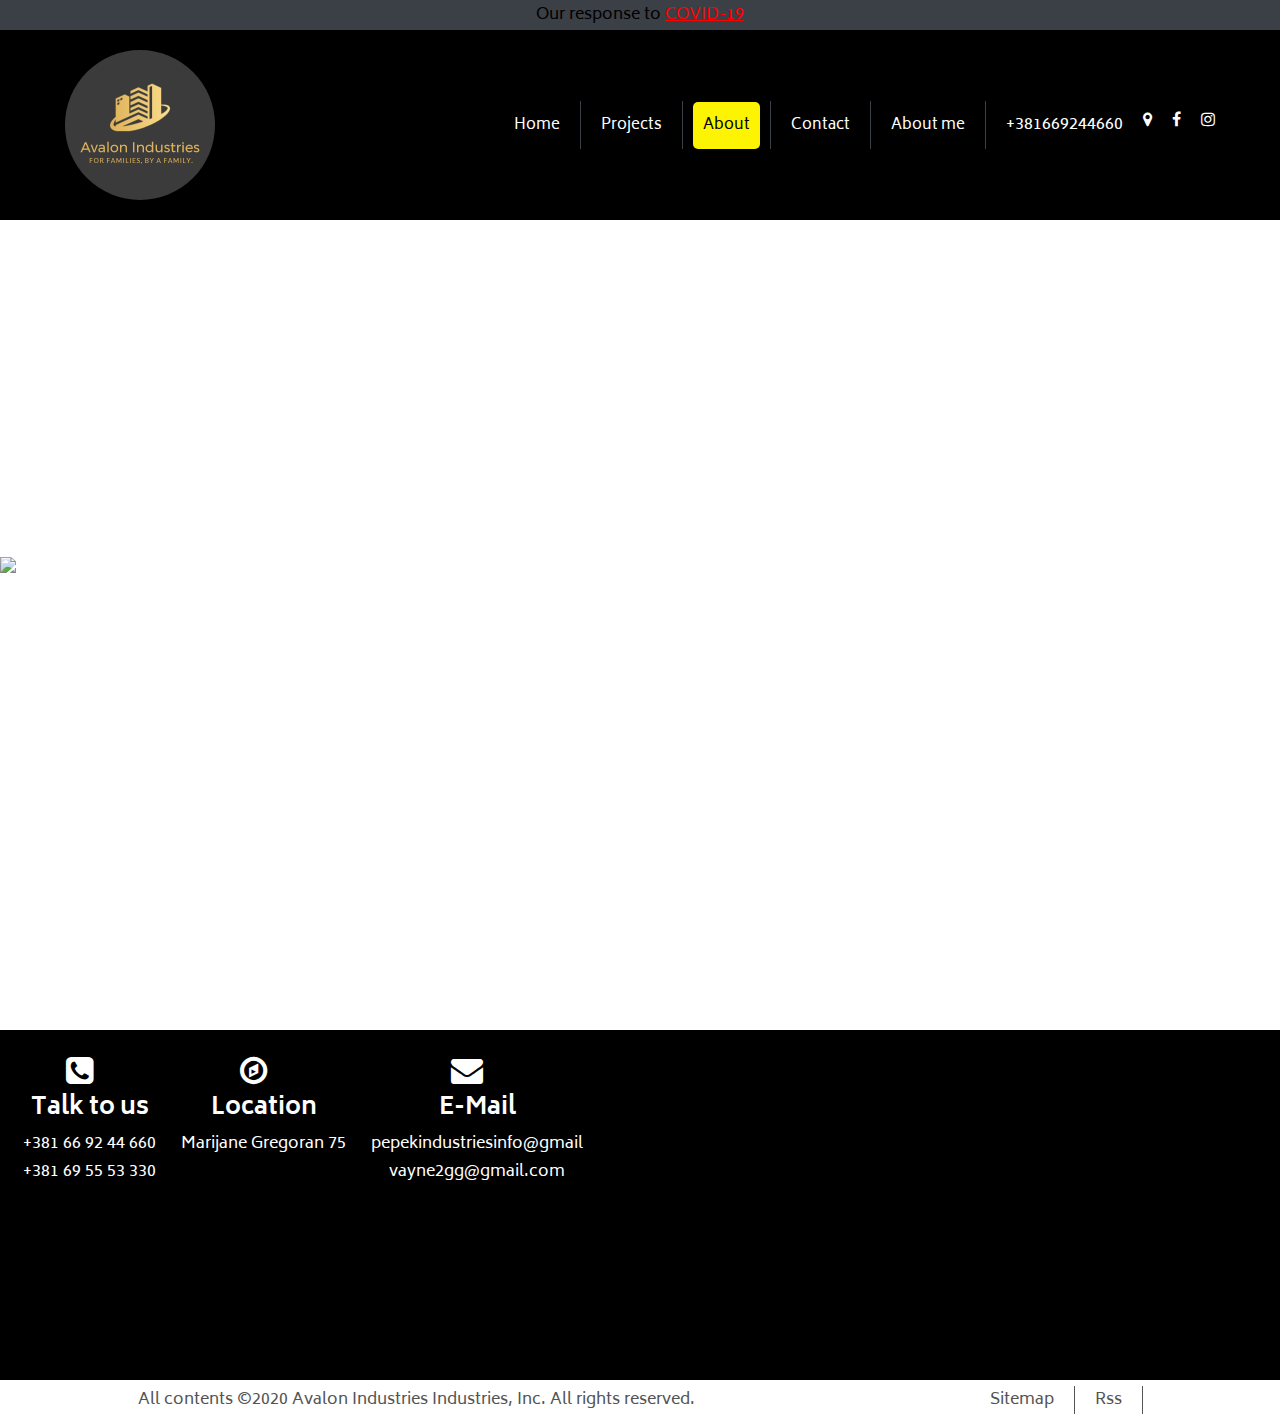
==== about.html @ ca4a164f "Add files via upload" ====
<html>
    <head>
		<meta charset="utf-8"/>
		<link rel="shortcut icon" href="img/thumbnail.ico"/>
		<title>Avalon Industries | Worldwide Construction Company</title>
		<link href="css/style1.css" type="text/css"  rel="stylesheet"/>
		<link href="https://fonts.googleapis.com/css2?family=Biryani:wght@700&display=swap" rel="stylesheet"> 
		<link rel="stylesheet" href="https://cdnjs.cloudflare.com/ajax/libs/font-awesome/4.7.0/css/font-awesome.min.css">
    </head>
    <body>
        <header>
			<div id="belaTraka">
				<p>Our response to <a href="">COVID-19</a></p>
			</div>
			<div id="crnaTraka">
				<nav>
					<div id="logo">
						<a class="element-animation"href="index.html"><img src="img/logo.png"/></a>
					</div>
					<div id="ulinav">
						<ul class="element-animation">
							<li><a href="index.html">Home</a></li>
							<li><a href="projects.html">Projects</a></li>
							<li><a href="about.html" class="active">About</a></li>
							<li><a href="contact.html">Contact</a></li>
							<li><a href="aboutme.html">About me</a></li>
						</ul>
						<div id="navInfo"class="element-animation">
							<p>+381669244660</p>
							<a href=""><i class="fa fa-map-marker" aria-hidden="true"></i></a>
							<a href=""><i class="fa fa-facebook" aria-hidden="true"></i></a>
							<a href=""><i class="fa fa-instagram" aria-hidden="true"></i></a>
						</div>
					</div>	
				</nav>		
			</div>
        </header>
        <section id="aboutusbackground">
            <div id="aboutus">
                <h1>ABOUT AVALON INDUSTRIES</h1>
                <p>When it comes to the provision of experienced, reliable and professional solutions across a broad range of services including wet & dry hire of plant machinery, Culvert installation and civil engineering contracting services, Avalon Industries is the only choice.
                    With over thirty years of civil engineering and contracting experience, we pride ourselves on providing a level of service.</br></br>
                    Since the beginning, we have operated on the simple philosophy of delivering outstanding customer service with the minimum of fuss. As our history shows, commitments to quality, safety and integrity have made us a leader in the construction industry and built us a reputation for getting the job done right the first time, on time, and within budget.
                    Our headquarters are located in Belgrade, Serbia.</br></br>
                    The Avalon Industries civil engineering team have undertaken assignments across a broad range of projects, Valued from $10K to $5 million while successfully carrying out many small to medium-sized civil engineering projects for the public and private sectors in both metro Belgrade and remote areas.</p>
            </div>
            <div id="aboutus2">
                <img src="img/aboutus.jpg" alt="construction"> 
                 <h1>OUR OFFERINGSS</h1>
                <h5>Past & Present</h5>
                <p>Avalon Industries offers innovative service solutions for the civil construction and mining sectors in Serbia. Our services include wet and dry plant hire, Culvert installation, civil engineering contracting, pipeline and pipelaying services, poly welding and drainage contracts.</br></br>
                    Our team at Avalon Industries offer a superior standard of service and operate throughout WA.                 
                    Situated in Belgrade Serbia, our team is professional, reliable and committed to getting the job done on time and within the allocated budget. 
                    Our commitment to the values of safety, integrity and pride in delivering quality service has made us a leader in the construction industry.</br></br> We always work to build positive relationships, with both corporate partners and local communities, which is why we are sought after by companies in the civil construction and mining sectors.                       
                    Our team has the expertise to successfully complete even the most challenging tasks and projects. We specialise in civil engineering and have undertaken assignments on a broad scope of projects.</br></br>                        
                    Since first being established we've successfully carried out a vast number of small-to-medium sized civil engineering projects, both public and private, in not only Belgrade but also the more remote areas of Australia.</p>
            </div>
        </section>
        <footer>
			<div id="fInfo">
				<div id="fklase">
					<div class="fklasa">
							<i class="fa fa-phone-square"></i>
						<h2>Talk to us</h2>
						<p>+381 66 92 44 660</p>
						<p>+381 69 55 53 330 </p>
					</div>
					<div class="fklasa">
								<i class="fa fa-compass"></i>
						<h2>Location</h2>
						<p>Marijane Gregoran 75</p>
					</div>
					<div class="fklasa">
							<i class="fa fa-envelope"></i>
						<h2>E-Mail</h2>
						<p>pepekindustriesinfo@gmail</p>
						<p>vayne2gg@gmail.com</p>
					</div>
				</div>
				<div class="fklasa">
					<iframe src="https://www.google.com/maps/embed?pb=!1m18!1m12!1m3!1d2830.3588584875924!2d20.482226115914166!3d44.814253379098645!2m3!1f0!2f0!3f0!3m2!1i1024!2i768!4f13.1!3m3!1m2!1s0x475a7a9609031735%3A0xc17ed71f59ac4725!2z0JLQuNGB0L7QutCwINCY0KbQoiDRiNC60L7Qu9Cw!5e0!3m2!1ssr!2srs!4v1607831680315!5m2!1ssr!2srs" width="600" height="300" frameborder="0" style="border:0;" allowfullscreen="" aria-hidden="false" tabindex="0"></iframe>
				</div>
			</div>
			<div id="footerLinija">
					<p>All contents ©2020 Avalon Industries Industries, Inc. All rights reserved.</p>
					<div id="privacy">
						<p class="crta"><a href="sitemap.xml">Sitemap</a></p>
						<p class="crta"><a href="rss.xml">Rss</a></p>
					</div>
				</div>
		</footer>
    </body>
</html>
---- css/style1.css ----
*{
	margin:0px;
	padding:0px;
}
body{
	color:#fff;
	font-family: 'Biryani', sans-serif;
	/*background-image:url("../img/pozadina6.jpg");*/
	background-attachment:fixed;
	background-repeat:no-repeat;
	background-size:cover;	
}
a{
	text-decoration:none;
}
#belaTraka{
	width:100%;
	display:flex;
	background-color:#3b3f46;
	justify-content:space-around;
	height:30px;
	color:#000;
	align-items:center;
}
#belaTraka p a{
	color:#ff0000;
	text-decoration:underline;
}
#crnaTraka{
	display:flex;
	background-color:#000;
	border-bottom:1px solid #fff;
	align-items:center;
}
nav{
	width:100%;
	display:flex;
	justify-content:space-around;
	background-color:#000;
	color:#fcf403;
}
#logo{
	padding:20px;
}
#logo img{
	width:50%;
	border-radius:50%;
}
.element-animation{
		animation: slide-in-bck-center 1.5s cubic-bezier(0.250, 0.460, 0.450, 0.940) both;
}
#crnaTraka ul{
	display:flex;
	list-style-type:none;
	padding:20px;
	color:#fcf403;
}
#crnaTraka ul li{
	padding:10px;
	color:#fcf403;
	border-right:1px solid #3b3f46;
}
#crnaTraka nav ul li a{
	color:#fff;
	padding:10px;
	font-size:15px;
}
#crnaTraka ul li a:hover{
	border-bottom:1px solid #fcf403;
}
#crnaTraka ul li .active{
	color:#000;
	background-color:#fcf403;
	border-radius:5px;
}
#navInfo{
	display:flex;
}
#navInfo p,i{
	padding-right:20px;
	color:#fff;
}
#ulinav{
	display:flex;
	align-items:center;
}
.okvir{
    margin:auto;
	width:80%;
	display:flex;
}
.okvir2{
	margin:auto;
	width:80%;
}
#prviSlajd{
	width:100%;
	height:900px;
	display:flex;
	background-image:url("../img/construction.jpg");
	background-position:center;
	background-attachment:fixed;
	background-repeat:no-repeat;
	background-size:cover;
    margin:auto;
}

#levo{
	width:100%;
	display:flex;
	height:250px;
	background-color:rgba(252, 244, 3, 0.5);
	color:#000;
	margin-top:300px;
	text-align:center;
	justify-content:center;
}
#levo .okvir2 h1{
	font-size:50px;
	padding:25px;
}
#drugiSlajd{
	width:100%;
	display:flex;
	background-color:rgba(252, 244, 3, 0.75);
    margin:auto;
	align-items:center;
}
#ourservices{
	width:80%;
	margin:auto;
	margin-top:25px;
	margin-bottom:25px;
	padding-bottom:25px;
	background-color:rgba(59, 63, 70,0.9);
	text-align:center;
}
#ourservices h1{
	font-size:50px;
}
#ourservices header p{
	padding-bottom:25px;
	font-size:25px;
	text-decoration:underline 1px solid #fff;
}
#treciSlajd{
	width:100%;
	display:flex;
	justify-content:space-evenly;
	background-color:#fff;
	margin:auto;
}
#sponzori{
	width:100%;
}
#sponzori h1{
	font-size:250%;
	text-align:center;
	background-color:#000;
	padding:50px;
	color:#fff;
}
.sponsor{
	display:flex;
	justify-content: space-evenly;
	margin-top:30px;
	margin-bottom:30px;
}
#preview{
	width:100%;
	background-color:#000;
	align-items:center;
}
#previewA{
	width:100%;
	align-items:center;
	display:grid;
	padding-bottom:20px;
}
#previewA h1{
	text-align:center;
	font-size:250%;
	padding-top:20px;
	padding-bottom:20px;
}
.previewKlasa{
	display:flex;
	justify-content:center;
}
.previewKlasa img{
	width:300px;
	height:300px;
	padding:10px;
	transition: .2s;
}
.previewKlasa img:hover{
	transform: scale(1.1);
}
.novosti{
	margin:20px;
}
footer{
	width:100%;
	background-color:#000;
	border-top:1px solid #fff;
}
#footerLinija{
	display:flex;
	background-color:#fff;
	color:#545454;
	justify-content:space-around;
	height:40px;
	align-items:center;
}
#privacy{
	display:flex;
	justify-content:space-around;
}
#privacy p a{
	padding:20px 20px 0px 20px;
	color:#545454;
}
.crta{
	border-right:1px solid #545454;
}
#fInfo{
	display:flex;
}
.fklasa{
	text-align:center;
	padding:25px 25px 25px 0;
	height:50%;
}
.fklasa i{
	font-size:200%;
}
#fklase{
	display:flex;
	justify-content:center;
	align-items:baseline;
}
#fInfo{
	display:flex;
	width:100%;
	justify-content:space-evenly;
}
 @keyframes slide-in-bck-center {
	0% {
	  transform: translateZ(600px);
	  opacity: 0;
	}
	100% {
	  transform: translateZ(0);
	  opacity: 1;
	}
  }
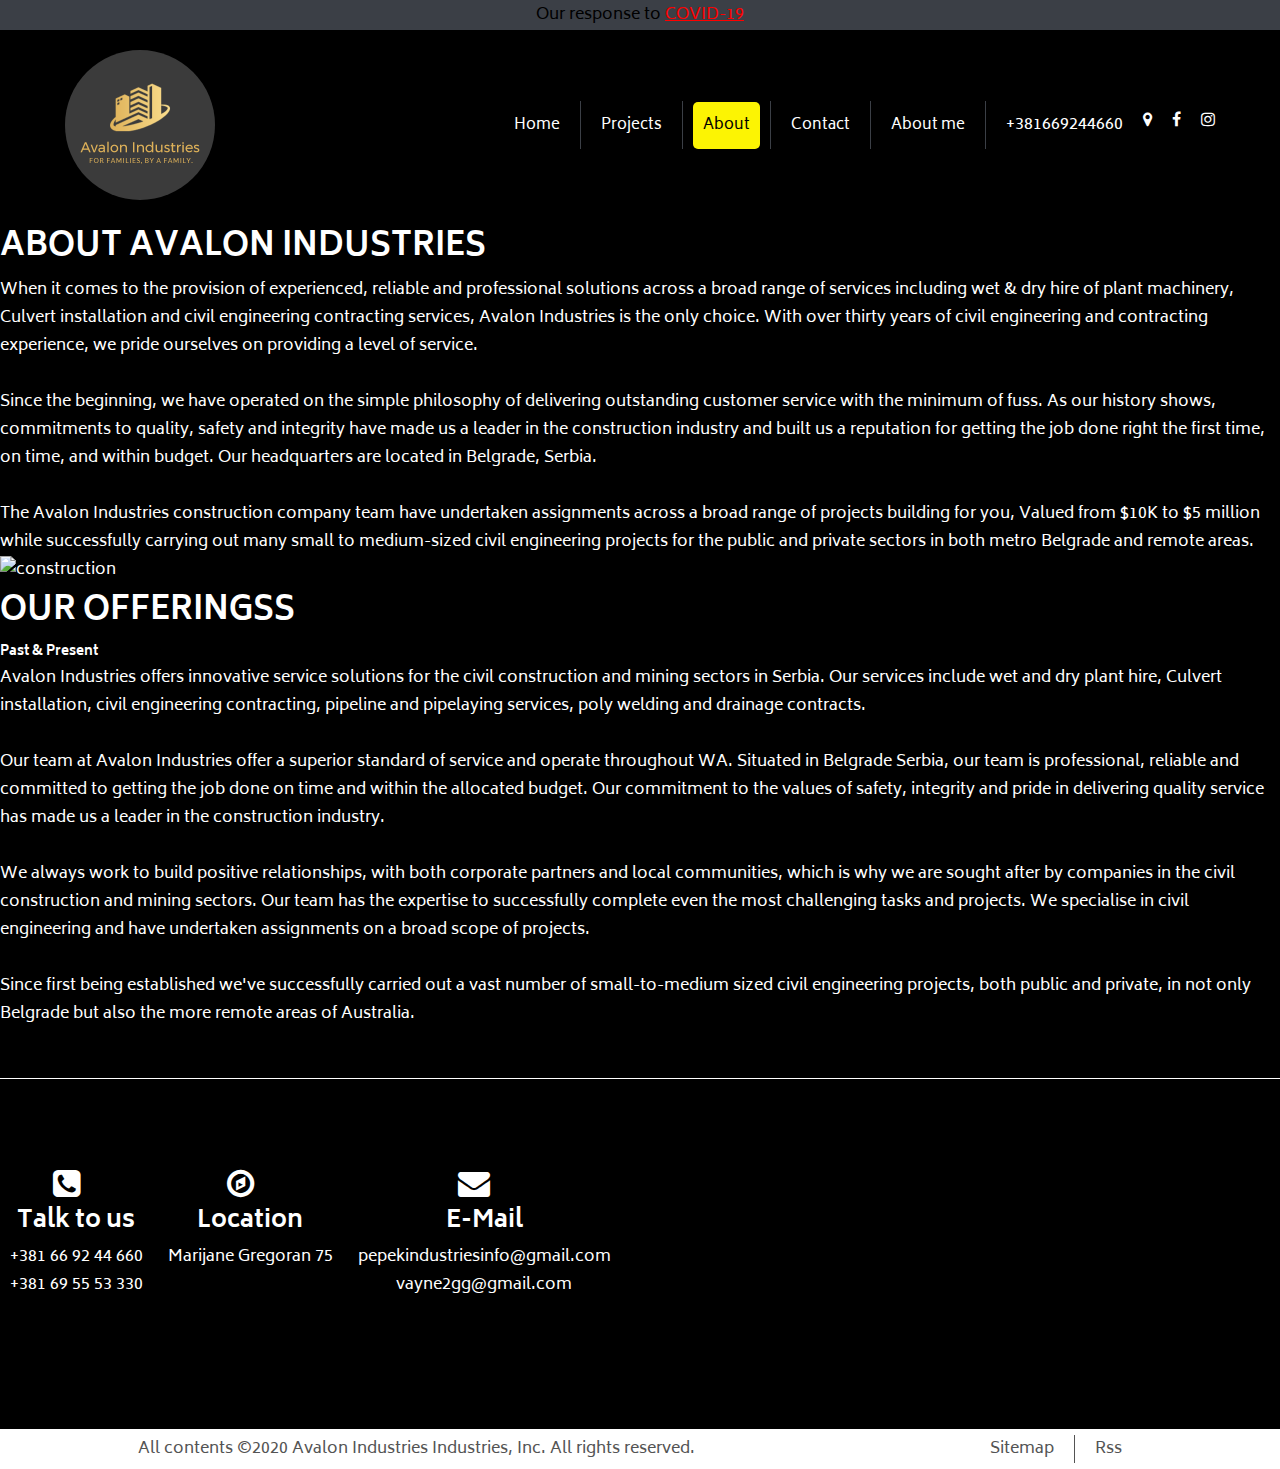
==== commit 8b3a1724: "Update about.html" ====
--- a/about.html
+++ b/about.html
@@ -1,6 +1,7 @@
 <html>
     <head>
-		<meta charset="utf-8"/>
+		<meta charset="utf-8"/>		<meta name="keywords" content="construction, company, building, Avalon, worldwide">
+		<meta name="description" content="Avalon Industries, a worldwide construction company working for you">
 		<link rel="shortcut icon" href="img/thumbnail.ico"/>
 		<title>Avalon Industries | Worldwide Construction Company</title>
 		<link href="css/style1.css" type="text/css"  rel="stylesheet"/>
@@ -10,12 +11,12 @@
     <body>
         <header>
 			<div id="belaTraka">
-				<p>Our response to <a href="">COVID-19</a></p>
+				<p>Our response to <a href="covid19.html">COVID-19</a></p>
 			</div>
 			<div id="crnaTraka">
 				<nav>
 					<div id="logo">
-						<a class="element-animation"href="index.html"><img src="img/logo.png"/></a>
+						<a class="element-animation"href="index.html"><img src="img/logo.png" alt="logo"/></a>
 					</div>
 					<div id="ulinav">
 						<ul class="element-animation">
@@ -27,24 +28,24 @@
 						</ul>
 						<div id="navInfo"class="element-animation">
 							<p>+381669244660</p>
-							<a href=""><i class="fa fa-map-marker" aria-hidden="true"></i></a>
-							<a href=""><i class="fa fa-facebook" aria-hidden="true"></i></a>
-							<a href=""><i class="fa fa-instagram" aria-hidden="true"></i></a>
+							<a href="#gmaps"><i class="fa fa-map-marker" aria-hidden="true"></i></a>
+							<a href="https://www.facebook.com/ICT.MTE" target="_blank"><i class="fa fa-facebook" aria-hidden="true"></i></a>
+							<a href="https://www.instagram.com/visokaict/" target="_blank"><i class="fa fa-instagram" aria-hidden="true"></i></a>
 						</div>
 					</div>	
 				</nav>		
 			</div>
         </header>
         <section id="aboutusbackground">
-            <div id="aboutus">
+            <div class="about">
                 <h1>ABOUT AVALON INDUSTRIES</h1>
                 <p>When it comes to the provision of experienced, reliable and professional solutions across a broad range of services including wet & dry hire of plant machinery, Culvert installation and civil engineering contracting services, Avalon Industries is the only choice.
                     With over thirty years of civil engineering and contracting experience, we pride ourselves on providing a level of service.</br></br>
                     Since the beginning, we have operated on the simple philosophy of delivering outstanding customer service with the minimum of fuss. As our history shows, commitments to quality, safety and integrity have made us a leader in the construction industry and built us a reputation for getting the job done right the first time, on time, and within budget.
                     Our headquarters are located in Belgrade, Serbia.</br></br>
-                    The Avalon Industries civil engineering team have undertaken assignments across a broad range of projects, Valued from $10K to $5 million while successfully carrying out many small to medium-sized civil engineering projects for the public and private sectors in both metro Belgrade and remote areas.</p>
+                    The Avalon Industries construction company team have undertaken assignments across a broad range of projects building for you, Valued from $10K to $5 million while successfully carrying out many small to medium-sized civil engineering projects for the public and private sectors in both metro Belgrade and remote areas.</p>
             </div>
-            <div id="aboutus2">
+            <div class="about">
                 <img src="img/aboutus.jpg" alt="construction"> 
                  <h1>OUR OFFERINGSS</h1>
                 <h5>Past & Present</h5>
@@ -73,12 +74,12 @@
 					<div class="fklasa">
 							<i class="fa fa-envelope"></i>
 						<h2>E-Mail</h2>
-						<p>pepekindustriesinfo@gmail</p>
+						<p>pepekindustriesinfo@gmail.com</p>
 						<p>vayne2gg@gmail.com</p>
 					</div>
 				</div>
 				<div class="fklasa">
-					<iframe src="https://www.google.com/maps/embed?pb=!1m18!1m12!1m3!1d2830.3588584875924!2d20.482226115914166!3d44.814253379098645!2m3!1f0!2f0!3f0!3m2!1i1024!2i768!4f13.1!3m3!1m2!1s0x475a7a9609031735%3A0xc17ed71f59ac4725!2z0JLQuNGB0L7QutCwINCY0KbQoiDRiNC60L7Qu9Cw!5e0!3m2!1ssr!2srs!4v1607831680315!5m2!1ssr!2srs" width="600" height="300" frameborder="0" style="border:0;" allowfullscreen="" aria-hidden="false" tabindex="0"></iframe>
+					<iframe id="gmaps"src="https://www.google.com/maps/embed?pb=!1m18!1m12!1m3!1d2830.3588584875924!2d20.482226115914166!3d44.814253379098645!2m3!1f0!2f0!3f0!3m2!1i1024!2i768!4f13.1!3m3!1m2!1s0x475a7a9609031735%3A0xc17ed71f59ac4725!2z0JLQuNGB0L7QutCwINCY0KbQoiDRiNC60L7Qu9Cw!5e0!3m2!1ssr!2srs!4v1607831680315!5m2!1ssr!2srs" width="600" height="300" frameborder="0" style="border:0;" allowfullscreen="" aria-hidden="false" tabindex="0"></iframe>
 				</div>
 			</div>
 			<div id="footerLinija">
@@ -90,4 +91,4 @@
 				</div>
 		</footer>
     </body>
-</html>+</html>
--- a/css/style1.css
+++ b/css/style1.css
@@ -29,7 +29,6 @@
 #crnaTraka{
 	display:flex;
 	background-color:#000;
-	border-bottom:1px solid #fff;
 	align-items:center;
 }
 nav{
@@ -122,14 +121,14 @@
 #drugiSlajd{
 	width:100%;
 	display:flex;
-	background-color:rgba(252, 244, 3, 0.75);
+	background-color:#000;
     margin:auto;
 	align-items:center;
 }
 #ourservices{
 	width:80%;
 	margin:auto;
-	margin-top:25px;
+	margin-top:50px;
 	margin-bottom:25px;
 	padding-bottom:25px;
 	background-color:rgba(59, 63, 70,0.9);
@@ -196,6 +195,191 @@
 .previewKlasa img:hover{
 	transform: scale(1.1);
 }
+/*---------------------Kraj index stranice------------------*/
+
+
+/*---------------------Projects-----------------------------*/
+#projectbackground{
+	background-image:url("../img/projectbackground.jpg");
+	background-repeat:no-repeat;
+	background-size:cover;
+}
+#oProjektima{
+	width:100%;
+	color:#fff;
+	background-color:#3b3f46;
+	text-align:center;
+}
+#oProjektima h1{
+	font-size:200%;
+	padding:20px 0px 20px 0px;
+}
+#oProjektima p{
+	padding-bottom:20px;
+}
+.pBackground{
+	padding:20px;
+}
+.projects{
+	width:80%;
+	display:flex;
+	justify-content:space-evenly;
+	margin:auto;
+}
+.project{
+	color:#fff;
+	width:25%;
+	background-color:rgba(59, 63, 70,0.9);
+	padding:30px;
+}.project a{
+	color:#fff;
+}
+.project img{
+	width:270px;
+	transition: .2s;
+	padding-bottom:10px;
+}
+.project h2{
+	padding-bottom:10px;
+}
+.project img:hover{
+	transform: scale(1.1);
+}
+/*---------------------Projects-----------------------------*/
+
+
+/*---------------------About-----------------------------*/
+#aboutusbackground{
+	width:100%;
+	background-color:#000;
+	padding-bottom:50px;
+}
+#aboutus{
+	width:60%;
+	margin:auto;
+	background-color:#3b3f46;
+	text-align:center;
+	margin-bottom:50px;
+}
+#aboutus h1{
+	font-size:200%;
+	padding-top:50px;
+}
+#aboutus p{
+	padding:80px;
+}
+#aboutus2{
+	width:60%;
+	margin:auto;
+	background-color:#3b3f46;
+	text-align:center;
+	margin-bottom:50px;
+}
+#aboutus2 h1{
+	font-size:200%;
+	padding-top:50px;
+}
+#aboutus2 p{
+	padding:80px;
+}
+#aboutus2 img{
+	width:50%;
+	padding-top:50px;
+}
+/*---------------------About-----------------------------*/
+#contactBody{
+	width:100%;
+	background-color:#3b3f46
+}
+#emailText,
+#passText{
+	font-size:12px;
+}
+#strength{
+	font-size:15px;
+	/*color:red;*/
+}
+#contactContent{
+	display:grid;
+	text-align:center;
+	margin:auto;
+}
+#contactContent form fieldset{
+	margin-top:10px;
+	border:1px dotted white;
+	width:400px;
+	height:300px;
+	padding:10px;
+}
+#contactContent form fieldset legend{
+	color:#FF8C00;
+	font-family:Lato;
+	font-size:20px;
+	margin-left:20px;
+	background-color:black;
+}
+/*form*/
+.regForm{
+	margin-bottom:2px;
+	margin-top:2px;
+}
+#contactContent form table td{
+	padding-bottom:4px;
+}
+#contactContent form table .tableText{
+	color:white;
+	font-size:20px;
+	font-family:Lato;
+	text-align:left;
+	width:100px;
+}
+#contactContent form  input[type=email]{
+	width:250px;
+	height:25px;
+	font: bold 14px 'lucida sans', 'trebuchet MS', 'Tahoma';
+}
+
+#contactContent form input[type=text]{
+	width:250px;
+	height:25px;
+	font: bold 14px 'lucida sans', 'trebuchet MS', 'Tahoma';
+}
+#contactContent form input[type=password]{
+	width:250px;
+	height:25px;
+	font: bold 14px 'lucida sans', 'trebuchet MS', 'Tahoma';
+}
+#contactContent form table textarea{
+	resize:none;
+	width:250px;
+	height:150px;
+	font: bold 14px 'lucida sans', 'trebuchet MS', 'Tahoma';
+}
+#contactContent form input[type=submit], 
+#contactContent form input[type=button], 
+#contactContent form input[type=reset]{
+	width: 122px;
+	height: 30px;
+	color: #000;  
+	margin-top:10px;
+	background-color: fcf403;
+	-moz-border-radius: 3px;
+	-webkit-border-radius: 3px;
+	border-radius: 3px;      
+	text-shadow: 0 1px #999;
+	border: 1px solid #000;
+	font-family:Roboto;
+	text-transform:uppercase;
+}
+#contactContent form table input[type=submit]:hover, 
+#contactContent form table input[type=reset]:hover{
+	background-color: #FF8C00;
+}
+#contactContent form table input[type=submit]:active, 
+#contactContent form table input[type=reset]:active{
+	outline: 0;
+	box-shadow: 0 1px 4px #000 inset;
+}
 .novosti{
 	margin:20px;
 }
@@ -220,7 +404,7 @@
 	padding:20px 20px 0px 20px;
 	color:#545454;
 }
-.crta{
+.crta:first-child{
 	border-right:1px solid #545454;
 }
 #fInfo{
@@ -236,8 +420,8 @@
 }
 #fklase{
 	display:flex;
-	justify-content:center;
-	align-items:baseline;
+	margin-top:5%;
+	justify-content:space-between;
 }
 #fInfo{
 	display:flex;
